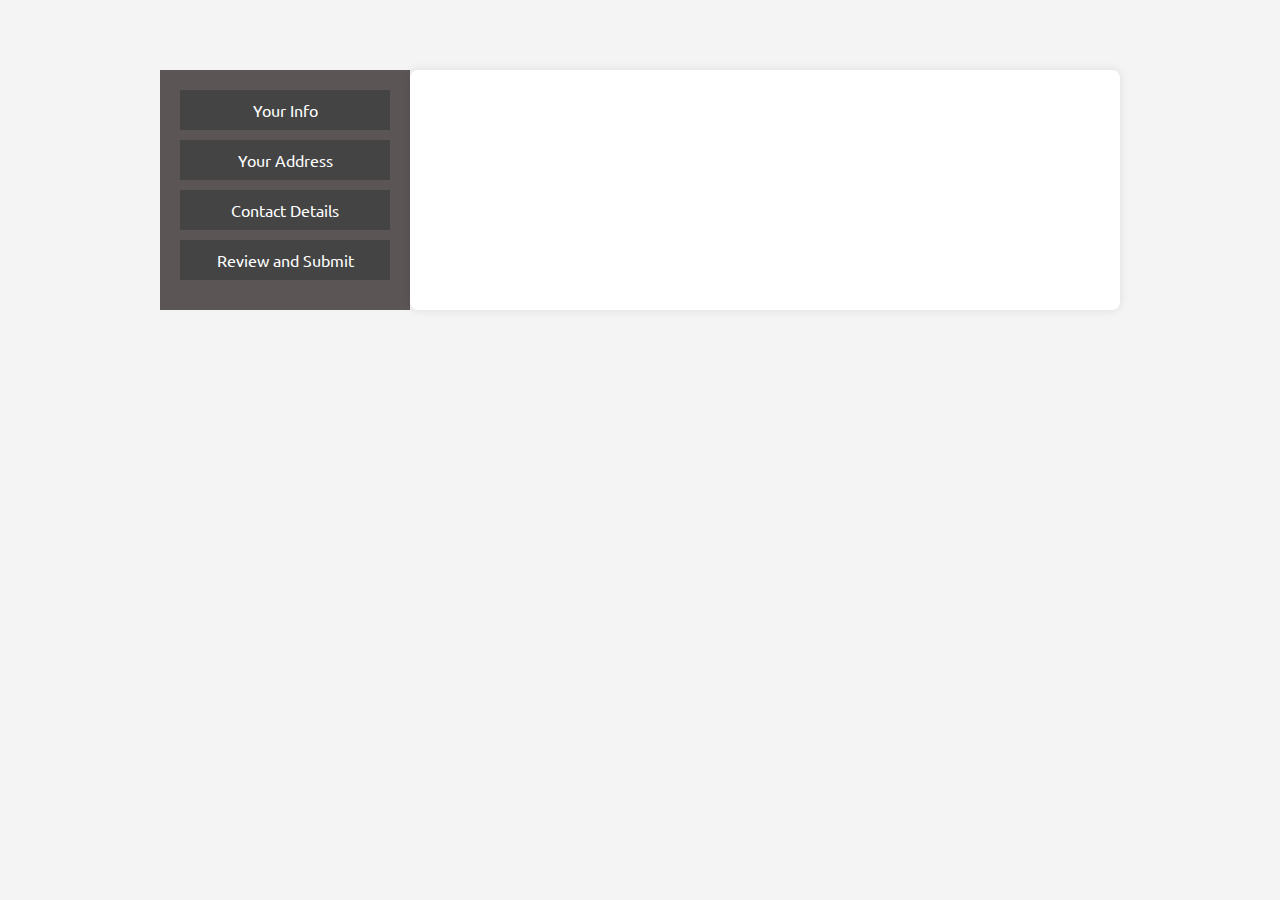
==== index.html @ 5b914416 "first commit" ====
<!DOCTYPE html>
<html lang="en">
  <head>
    <meta charset="UTF-8" />
    <meta name="viewport" content="width=device-width, initial-scale=1.0" />
    <title>Multi-Step Form</title>
    <link
      href="https://fonts.googleapis.com/css2?family=Ubuntu:wght@400;500;700&display=swap"
      rel="stylesheet"
    />
    <link rel="stylesheet" href="./style.css" />
  </head>
  <body>
    <div class="container">
      <!-- Sidebar for Navigation -->
      <aside class="sidebar">
        <ul>
          <li><a href="#step1">Your Info</a></li>
          <li><a href="#step2">Your Address</a></li>
          <li><a href="#step3">Contact Details</a></li>
          <li><a href="#step4">Review and Submit</a></li>
        </ul>
      </aside>

      <!-- Form Area -->
      <main class="form-container">
        <form id="multiStepForm">
          <!-- Step 1 -->
          <div id="step1" class="form-step">
            <h2>Step 1: Personal Information</h2>
            <label for="name">Name</label>
            <input type="text" id="name" placeholder="e.g. Jane Doe" />
            <label for="email">Email</label>
            <input
              type="email"
              id="email"
              placeholder="e.g. janedoe@email.com"
            />
            <div class="form-nav">
              <span></span>
              <a href="#step2">Next</a>
            </div>
          </div>

          <!-- Step 2 -->
          <div id="step2" class="form-step">
            <h2>Step 2: Your Address</h2>
            <label for="address">Address</label>
            <input type="text" id="address" placeholder="Enter your address" />
            <div class="form-nav">
              <a href="#step1">Previous</a>
              <a href="#step3">Next</a>
            </div>
          </div>

          <!-- Step 3 -->
          <div id="step3" class="form-step">
            <h2>Step 3: Contact Details</h2>
            <label for="phone">Phone</label>
            <input
              type="tel"
              id="phone"
              placeholder="e.g. 0800 000 0000"
            />
            <div class="form-nav">
              <a href="#step2">Previous</a>
              <a href="#step4">Next</a>
            </div>
          </div>

          <!-- Step 4 -->
          <div id="step4" class="form-step">
            <h2>Step 4: Review & Submit</h2>
            <p>Review your information before submitting.</p>
            <div class="form-nav">
              <a href="#step3">Previous</a>
              <button type="submit" class="submit-btn">Submit</button>
            </div>
          </div>
        </form>
      </main>
    </div>
  </body>
</html>
---- style.css ----
* {
  margin: 0;
  padding: 0;
  box-sizing: border-box;
}

body {
  font-family: 'Ubuntu', sans-serif;
  background-color: #f4f4f4;
  color: #333;
}

.container {
  display: flex;
  max-width: 1000px;
  margin: 50px auto;
  padding: 20px;
}

.sidebar {
  flex: 0 0 250px;
  background-color: #5b5555;
  padding: 20px;
  color: white;
}

.sidebar ul {
  list-style: none;
}

.sidebar ul li {
  padding: 10px;
  cursor: pointer;
  background-color: #444;
  margin-bottom: 10px;
  text-align: center;
}

.sidebar ul li a {
  text-decoration: none;
  color: white;
  display: block;
}

.sidebar ul li.active, .sidebar ul li:hover {
  background-color: #007bff;
}

.form-container {
  flex: 1;
  padding: 20px;
  background-color: white;
  border-radius: 8px;
  box-shadow: 0 0 10px rgba(0, 0, 0, 0.1);
}

.form-step {
  display: none;
}

.form-step:target {
  display: block;
  padding: 10px;
}

h2 {
  margin-bottom: 20px;
}

label {
  display: block;
  margin-bottom: 5px;
}

input {
  width: 100%;
  padding: 10px;
  margin-bottom: 20px;
  border: 1px solid #ccc;
  border-radius: 4px;
}

button {
  padding: 10px 20px;
  border: none;
  border-radius: 4px;
  background-color: #007bff;
  color: white;
  cursor: pointer;
}

button:hover {
  background-color: #0056b3;
}

button.prev-btn {
  background-color: #6c757d;
}

button.prev-btn:hover {
  background-color: #5a6268;
}

.form-nav {
  display: flex;
  justify-content: space-between;
  margin-top: 20px;
}

.form-nav a {
  text-decoration: none;
  padding: 10px 20px;
  background-color: #007bff;
  color: white;
  border-radius: 4px;
}

.form-nav a:hover {
  background-color: #0056b3;
}

@media (max-width: 768px) {
  .container {
    flex-direction: column;
  }

  .sidebar {
    flex: 1;
    padding: 10px;
  }

  .form-container {
    padding: 15px;
  }
}
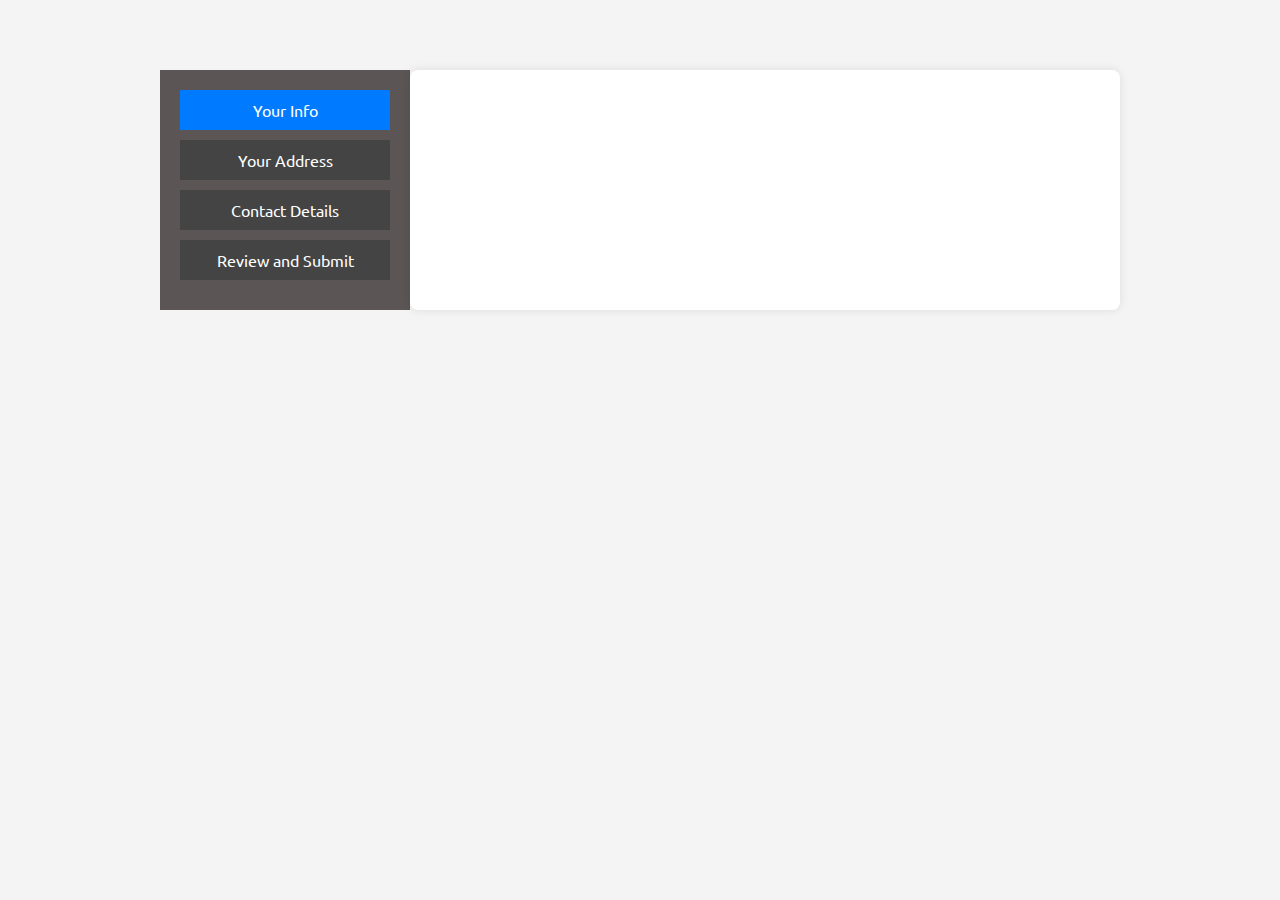
==== commit 053af87f: "active class added" ====
--- a/index.html
+++ b/index.html
@@ -15,7 +15,7 @@
       <!-- Sidebar for Navigation -->
       <aside class="sidebar">
         <ul>
-          <li><a href="#step1">Your Info</a></li>
+          <li class="active"><a href="#step1">Your Info</a></li>
           <li><a href="#step2">Your Address</a></li>
           <li><a href="#step3">Contact Details</a></li>
           <li><a href="#step4">Review and Submit</a></li>
--- a/style.css
+++ b/style.css
@@ -56,6 +56,9 @@
 
 .form-step {
   display: none;
+}
+.form-step.active {
+  display: block;
 }
 
 .form-step:target {
